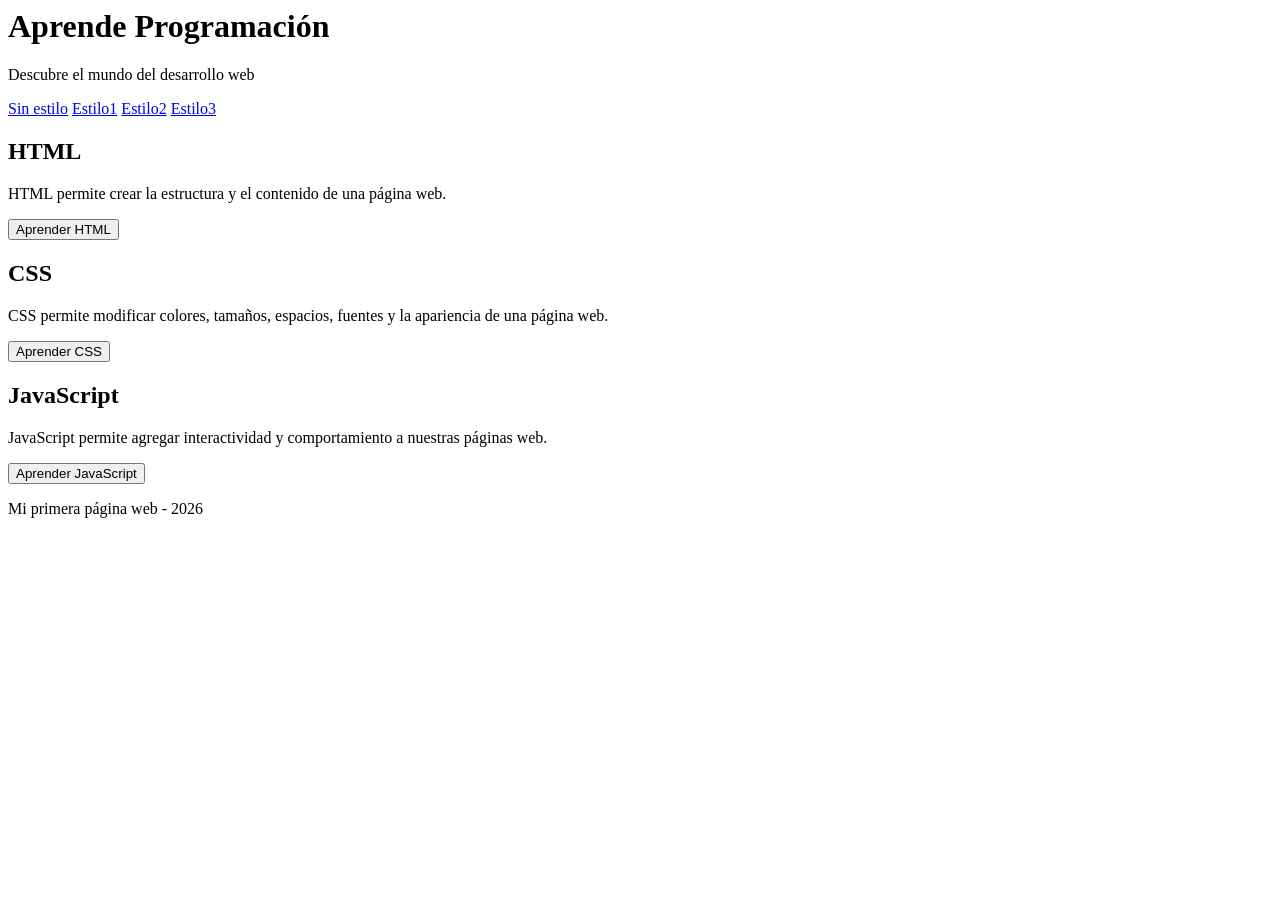
==== index.html @ e526abcc "Proyecto estilos" ====
<html lang="es"><head>
    <meta charset="UTF-8">
    <meta name="viewport" content="width=device-width, initial-scale=1.0">

    <title>Curso de Programación</title>

    
</head>

<body>

    <header>
        <h1>Aprende Programación</h1>
        <p>Descubre el mundo del desarrollo web</p>
    </header>

    <nav>
        <a href="index.html">Sin estilo</a>
        <a href="index2.html">Estilo1</a>
        <a href="index3.html">Estilo2</a>
        <a href="index4.html">Estilo3</a>
        
    </nav>

    <main>

        <section>
            <h2>HTML</h2>
            <p>
                HTML permite crear la estructura y el contenido
                de una página web.
            </p>
            <button>Aprender HTML</button>
        </section>

        <section>
            <h2>CSS</h2>
            <p>
                CSS permite modificar colores, tamaños, espacios,
                fuentes y la apariencia de una página web.
            </p>
            <button>Aprender CSS</button>
        </section>

        <section>
            <h2>JavaScript</h2>
            <p>
                JavaScript permite agregar interactividad
                y comportamiento a nuestras páginas web.
            </p>
            <button>Aprender JavaScript</button>
        </section>

    </main>

    <footer>
        <p>Mi primera página web - 2026</p>
    </footer>


</body></html>
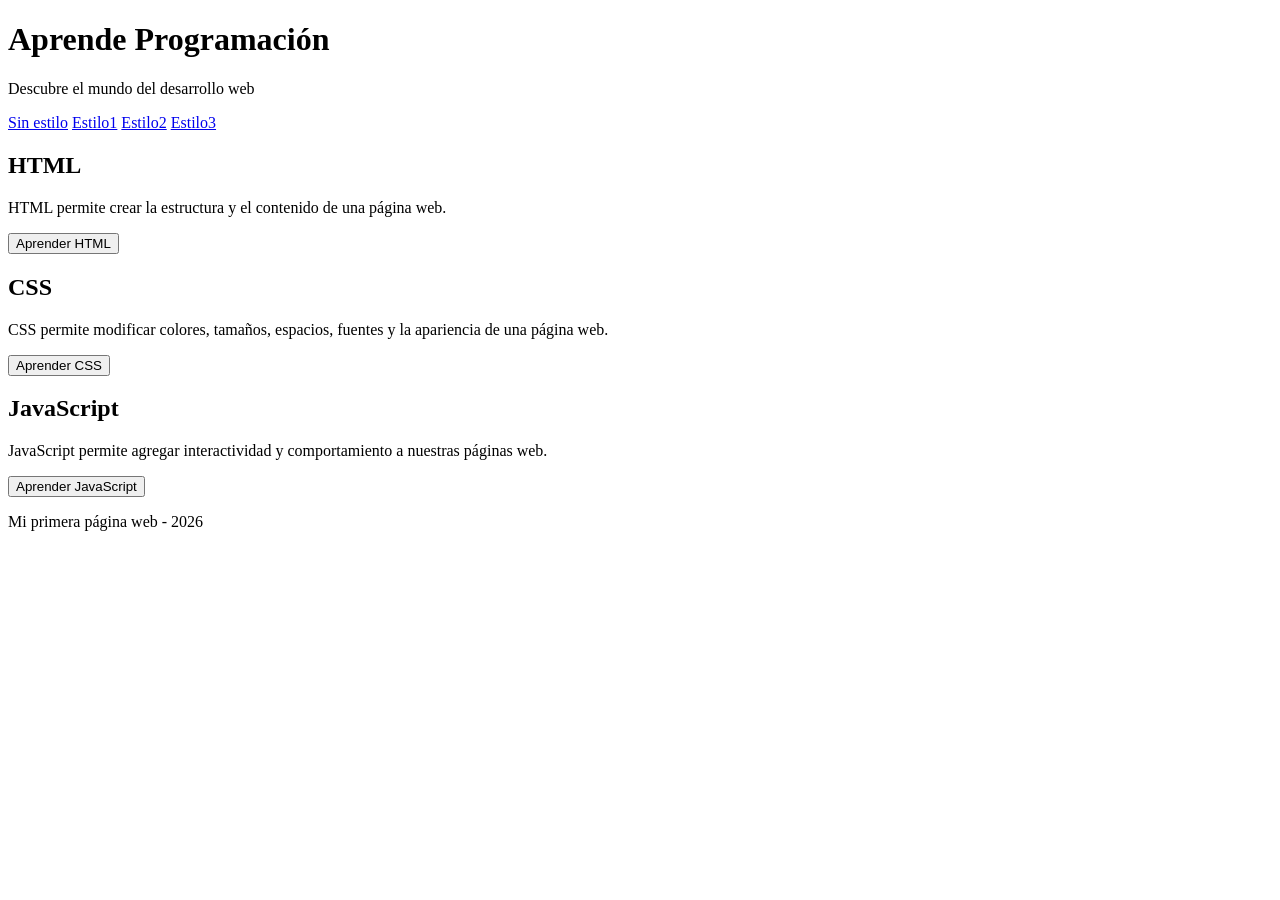
==== commit 34a7a938: "guardado" ====
--- a/index.html
+++ b/index.html
@@ -1,3 +1,4 @@
+<!DOCTYPE html>
 <html lang="es"><head>
     <meta charset="UTF-8">
     <meta name="viewport" content="width=device-width, initial-scale=1.0">
